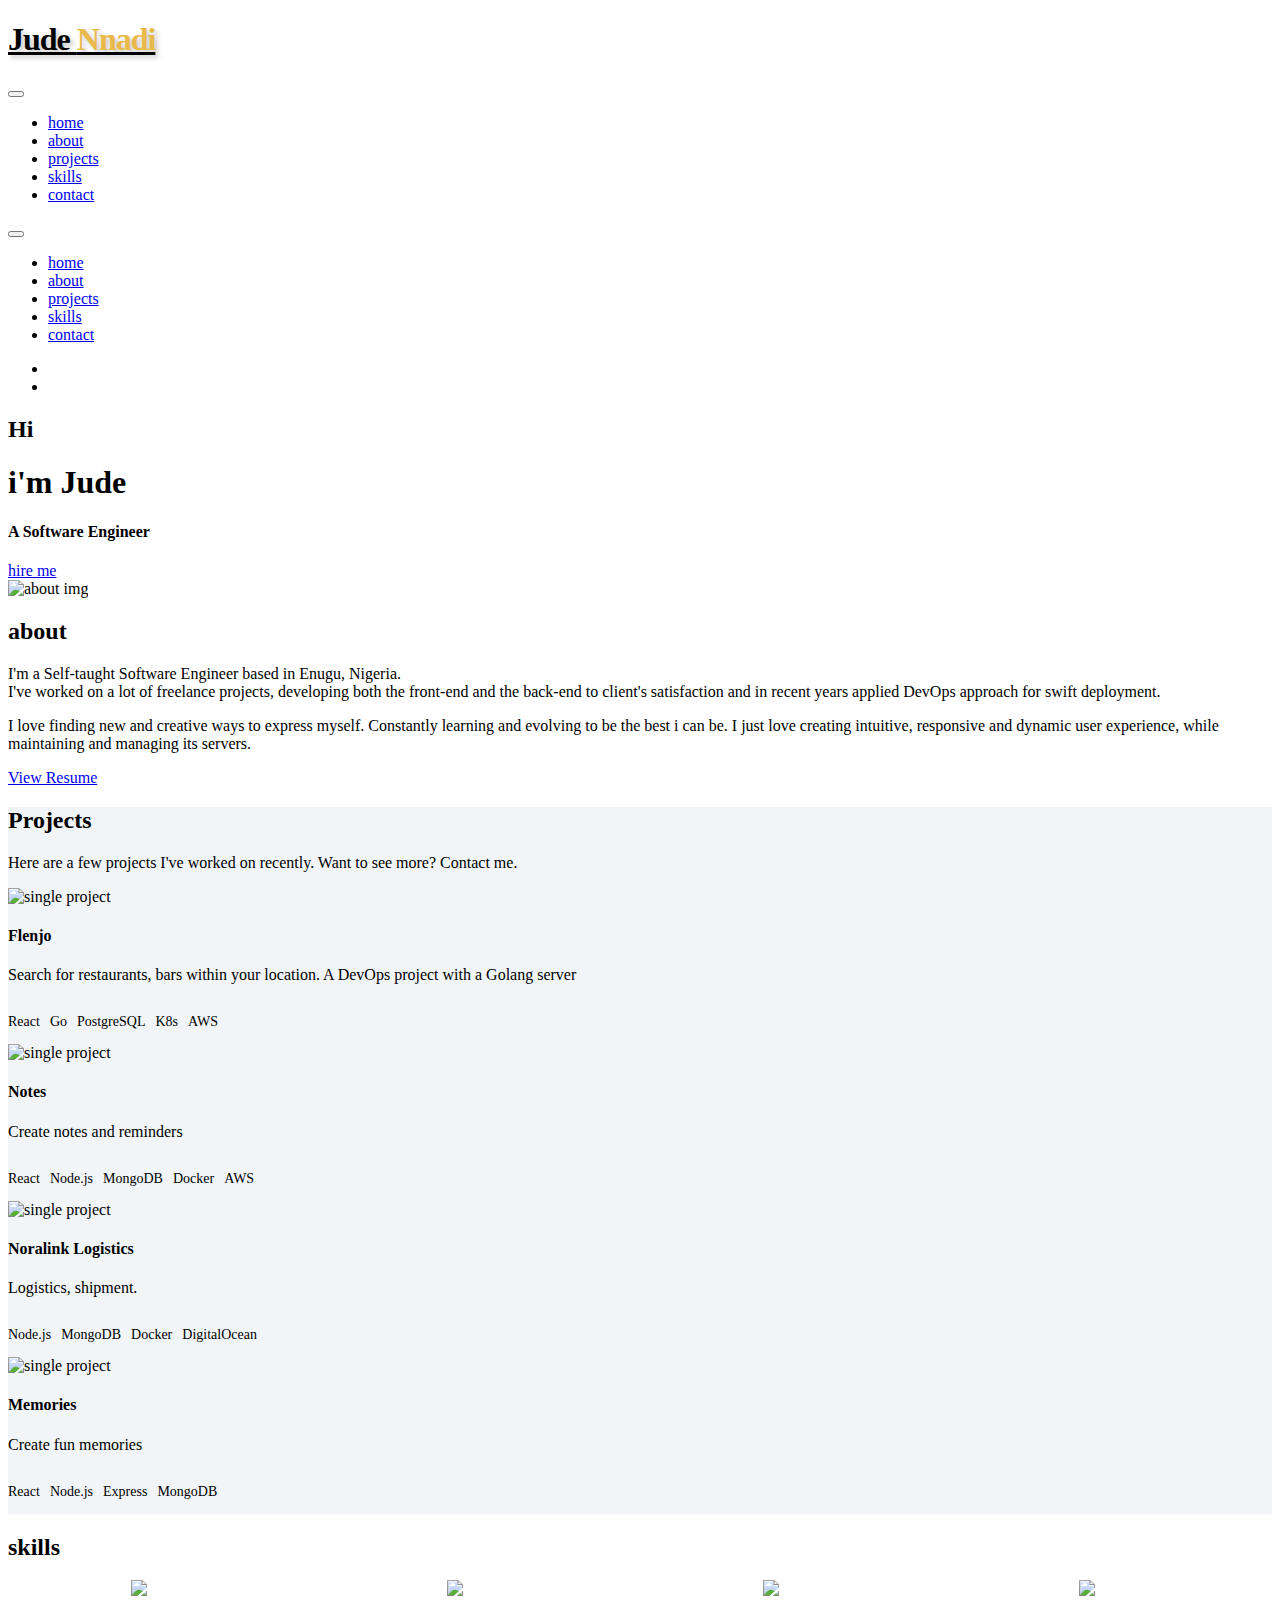
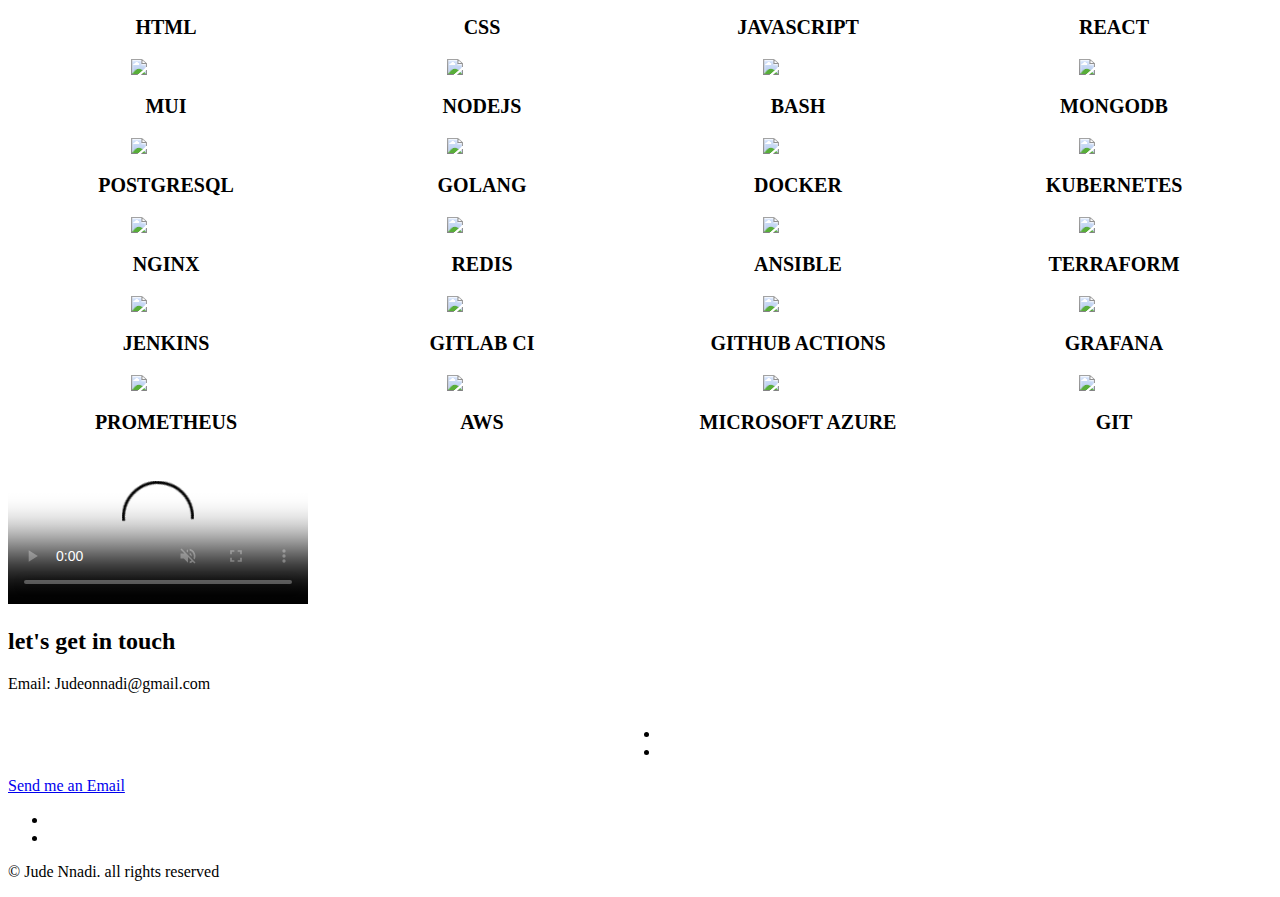
==== index.html @ 635a5643 "Update index.html" ====
<!DOCTYPE html>
<html lang="en">
  <head>
    <meta charset="UTF-8" />
    <meta name="viewport" content="width=device-width, initial-scale=1.0" />
    <title>Jude Nnadi | Home</title>
    <!-- font-awesome -->
    <link rel="shortcut icon" type="image/jpg" href="./images/title.png" />
    <link rel="stylesheet" href="./fontawesome-free-5.12.1-web/css/all.min.css" />

    <link rel="stylesheet" href="https://cdn.jsdelivr.net/gh/devicons/devicon@v2.15.1/devicon.min.css" />

    <!-- css -->
    <link rel="stylesheet" href="./css/styles.css" />
  </head>
  <body>
    <!-- navbar -->
    <nav class="nav" id="nav">
      <div class="nav-center">
        <!-- nav header -->
        <div class="nav-header" style="position: relative">
          <!-- <img src="./images/logo.svg" class="nav-logo" alt="nav logo" /> -->
          <h1
            style="font-size: 32px; letter-spacing: -1px; text-shadow: 3px 3px 4px rgba(150, 150, 150, 0.5)"
          >
            <a href="index.html" style="color: #000"
              >Jude <span style="color: hsl(42, 78%, 60%)">Nnadi</span></a
            >
          </h1>
          <button class="nav-btn" id="nav-btn">
            <i class="fas fa-bars"></i>
          </button>
        </div>
        <!-- nav-links -->
        <ul class="nav-links">
          <li>
            <a href="index.html">home</a>
          </li>
          <li>
            <a href="#about">about</a>
          </li>
          <li>
            <a href="#projects">projects</a>
          </li>
          <li>
            <a href="#skills">skills</a>
          </li>
          <li>
            <a href="#contact">contact</a>
          </li>
        </ul>
      </div>
    </nav>
    <!-- end of navbar -->
    <!-- sidebar -->
    <aside class="sidebar" id="sidebar">
      <div>
        <button class="close-btn" id="close-btn">
          <i class="fas fa-times"></i>
        </button>
        <!-- nav-links -->
        <ul class="sidebar-links">
          <li>
            <a href="index.html">home</a>
          </li>
          <li>
            <a href="#about">about</a>
          </li>
          <li>
            <a href="#projects">projects</a>
          </li>
          <li>
            <a href="#skills">skills</a>
          </li>
          <li>
            <a href="#contact">contact</a>
          </li>
        </ul>
        <!-- social icons -->
        <ul class="social-icons">
          <li>
            <a href="https://www.linkedin.com/in/jude-nnadi-837197203" target="_blank" class="social-icon">
              <i class="fab fa-linkedin"></i>
            </a>
          </li>

          <li>
            <a href="https://www.github.com/judennadi" target="_blank" class="social-icon">
              <i class="fab fa-github"></i>
            </a>
          </li>
        </ul>
      </div>
    </aside>
    <!-- end of sidebar -->
    <!-- header -->
    <header class="hero">
      <div class="section-center hero-center">
        <article class="hero-info">
          <h2>Hi</h2>
          <div class="underline"></div>
          <h1>i'm Jude</h1>
          <h4>A Software Engineer</h4>
          <a href="#contact" class="btn hero-btn">hire me</a>
          <!-- social icons -->
        </article>
        <!-- <article class="hero-img">
          <img src="./images/profile.jpg" class="hero-photo" alt="john doe" />
        </article> -->
      </div>
    </header>
    <!-- end of header -->
    <!-- about -->
    <section class="section about" id="about">
      <div class="section-center about-center">
        <!-- about img -->
        <article class="about-img">
          <img src="./images/profile.jpg" class="hero-photo" alt="about img" />
        </article>
        <!-- about info -->
        <article class="about-info">
          <!-- section title -->
          <div class="section-title about-title">
            <h2>about</h2>
            <div class="underline"></div>
          </div>
          <!--end of section title -->
          <p>
            I'm a Self-taught Software Engineer based in Enugu, Nigeria. <br />
            I've worked on a lot of freelance projects, developing both the front-end and the back-end to
            client's satisfaction and in recent years applied DevOps approach for swift deployment.
          </p>
          <p>
            I love finding new and creative ways to express myself. Constantly learning and evolving to be the
            best i can be. I just love creating intuitive, responsive and dynamic user experience, while
            maintaining and managing its servers.
          </p>
          <a href="images/Resume.pdf" target="_blank" class="btn">View Resume</a>
        </article>
      </div>
    </section>

    <!-- projects style="background: hsl(210, 36%, 96%)" -->
    <section class="section projects" id="projects" style="background: hsl(210, 36%, 96%)">
      <!-- section title -->
      <div class="section-title">
        <h2>Projects</h2>
        <div class="underline"></div>
        <p class="projects-text">
          Here are a few projects I've worked on recently. Want to see more? Contact me.
        </p>
      </div>
      <!--end of section title -->
      <div class="section-center projects-center">
        <!-- single project -->

        <article class="single-project">
          <div class="project-container">
            <img src="./images/project-1.png" alt="single project" />
            <a href="http://ec2-18-234-193-206.compute-1.amazonaws.com" target="_blank" class="project-icon">
              <i class="fas fa-external-link-alt"></i>
            </a>
          </div>
          <div class="project-details">
            <h4>Flenjo</h4>
            <p>Search for restaurants, bars within your location. A DevOps project with a Golang server</p>
            <div style="display: flex; gap: 10px; width: 100%; font-size: 14px">
              <p class="tab">React</p>
              <p class="tab">Go</p>
              <p class="tab">PostgreSQL</p>
              <p class="tab">K8s</p>
              <p class="tab">AWS</p>
            </div>
          </div>
        </article>

        <article class="single-project">
          <div class="project-container">
            <img src="./images/project-2.png" alt="single project" />
            <a
              href="http://ec2-3-235-11-163.compute-1.amazonaws.com:3001"
              target="_blank"
              class="project-icon"
            >
              <i class="fas fa-external-link-alt"></i>
            </a>
          </div>
          <div class="project-details">
            <h4>Notes</h4>
            <p>Create notes and reminders</p>
            <div style="display: flex; gap: 10px; width: 100%; font-size: 14px">
              <p class="tab">React</p>
              <p class="tab">Node.js</p>
              <p class="tab">MongoDB</p>
              <p class="tab">Docker</p>
              <p class="tab">AWS</p>
            </div>
          </div>
        </article>

        <article class="single-project">
          <div class="project-container">
            <img src="./images/project-3.png" alt="single project" />
            <a href="https://noralinklogistics.com" target="_blank" class="project-icon">
              <i class="fas fa-external-link-alt"></i>
            </a>
          </div>
          <div class="project-details">
            <h4>Noralink Logistics</h4>
            <p>Logistics, shipment.</p>
            <div style="display: flex; gap: 10px; width: 100%; font-size: 14px">
              <p class="tab">Node.js</p>
              <p class="tab">MongoDB</p>
              <p class="tab">Docker</p>
              <p class="tab">DigitalOcean</p>
            </div>
          </div>
        </article>

        <!-- <article class="single-project">
          <div class="project-container">
            <img src="./images/project-4.png" alt="single project" />
            <a href="https://sunstrustinvest.com" target="_blank" class="project-icon">
              <i class="fas fa-external-link-alt"></i>
            </a>
          </div>
          <div class="project-details">
            <h4>Sunstrustinvest</h4>
            <p>Crypto investment</p>
            <div style="display: flex; gap: 10px; width: 100%; font-size: 14px">
              <p class="tab">Node.js</p>
              <p class="tab">Express</p>
              <p class="tab">MongoDB</p>
            </div>
          </div>
        </article> -->

        <article class="single-project">
          <div class="project-container">
            <img src="./images/project-5.png" alt="single project" />
            <a href="https://hazardmemories.herokuapp.com" target="_blank" class="project-icon">
              <i class="fas fa-external-link-alt"></i>
            </a>
            <a href="https://hazardmemories.herokuapp.com" target="_blank" class="project-icon">
              <i class="fas fa-external-link-alt"></i>
            </a>
          </div>
          <div class="project-details">
            <h4>Memories</h4>
            <p>Create fun memories</p>
            <div style="display: flex; gap: 10px; width: 100%; font-size: 14px">
              <p class="tab">React</p>
              <p class="tab">Node.js</p>
              <p class="tab">Express</p>
              <p class="tab">MongoDB</p>
            </div>
          </div>
        </article>

        <!-- end of single project -->
      </div>
    </section>
    <!-- end of projects -->
    <!-- skills -->
    <section class="section skills" id="skills">
      <!-- section title -->
      <div class="section-title">
        <h2>skills</h2>
        <div class="underline"></div>
      </div>
      <!--end of section title -->
      <style>
        .section-center.skills-center img {
          width: 70px;
        }
        @media screen and (min-width: 768px) {
          .section-center.skills-center {
            display: grid;
            grid-template-columns: 1fr 1fr 1fr 1fr;
          }
        }
        @media screen and (max-width: 767px) {
          .section-center.skills-center {
            display: grid;
            grid-template-columns: 1fr 1fr;
          }
        }
      </style>
      <div class="section-center skills-center">
        <div style="display: flex; flex-direction: column; align-items: center">
          <img src="https://cdn.jsdelivr.net/gh/devicons/devicon/icons/html5/html5-original.svg" />
          <p style="font-size: 20px; font-weight: 600">HTML</p>
        </div>
        <div style="display: flex; flex-direction: column; align-items: center">
          <img src="https://cdn.jsdelivr.net/gh/devicons/devicon/icons/css3/css3-original.svg" />
          <p style="font-size: 20px; font-weight: 600">CSS</p>
        </div>
        <div style="display: flex; flex-direction: column; align-items: center">
          <img src="https://cdn.jsdelivr.net/gh/devicons/devicon/icons/javascript/javascript-original.svg" />
          <p style="font-size: 20px; font-weight: 600">JAVASCRIPT</p>
        </div>
        <div style="display: flex; flex-direction: column; align-items: center">
          <img src="https://cdn.jsdelivr.net/gh/devicons/devicon/icons/react/react-original.svg" />
          <p style="font-size: 20px; font-weight: 600">REACT</p>
        </div>
        <div style="display: flex; flex-direction: column; align-items: center">
          <img src="https://cdn.jsdelivr.net/gh/devicons/devicon/icons/materialui/materialui-original.svg" />

          <p style="font-size: 20px; font-weight: 600">MUI</p>
        </div>
        <div style="display: flex; flex-direction: column; align-items: center">
          <img src="https://cdn.jsdelivr.net/gh/devicons/devicon/icons/nodejs/nodejs-original.svg" />
          <p style="font-size: 20px; font-weight: 600">NODEJS</p>
        </div>
        <div style="display: flex; flex-direction: column; align-items: center">
          <img src="https://cdn.jsdelivr.net/gh/devicons/devicon/icons/bash/bash-original.svg" />
          <p style="font-size: 20px; font-weight: 600">BASH</p>
        </div>
        <div style="display: flex; flex-direction: column; align-items: center">
          <img src="https://cdn.jsdelivr.net/gh/devicons/devicon/icons/mongodb/mongodb-original.svg" />

          <p style="font-size: 20px; font-weight: 600">MONGODB</p>
        </div>
        <div style="display: flex; flex-direction: column; align-items: center">
          <img src="https://cdn.jsdelivr.net/gh/devicons/devicon/icons/postgresql/postgresql-original.svg" />
          <p style="font-size: 20px; font-weight: 600">POSTGRESQL</p>
        </div>
        <div style="display: flex; flex-direction: column; align-items: center">
          <img src="https://cdn.jsdelivr.net/gh/devicons/devicon/icons/go/go-original-wordmark.svg" />
          <p style="font-size: 20px; font-weight: 600">GOLANG</p>
        </div>
        <div style="display: flex; flex-direction: column; align-items: center">
          <img src="https://cdn.jsdelivr.net/gh/devicons/devicon/icons/docker/docker-original.svg" />
          <p style="font-size: 20px; font-weight: 600">DOCKER</p>
        </div>
        <div style="display: flex; flex-direction: column; align-items: center">
          <img src="https://cdn.jsdelivr.net/gh/devicons/devicon/icons/kubernetes/kubernetes-plain.svg" />
          <p style="font-size: 20px; font-weight: 600">KUBERNETES</p>
        </div>
        <div style="display: flex; flex-direction: column; align-items: center">
          <img src="https://cdn.jsdelivr.net/gh/devicons/devicon/icons/nginx/nginx-original.svg" />

          <p style="font-size: 20px; font-weight: 600">NGINX</p>
        </div>
        <div style="display: flex; flex-direction: column; align-items: center">
          <img src="https://cdn.jsdelivr.net/gh/devicons/devicon/icons/redis/redis-original.svg" />

          <p style="font-size: 20px; font-weight: 600">REDIS</p>
        </div>
        <div style="display: flex; flex-direction: column; align-items: center">
          <img src="https://cdn.jsdelivr.net/gh/devicons/devicon/icons/ansible/ansible-original.svg" />

          <p style="font-size: 20px; font-weight: 600">ANSIBLE</p>
        </div>
        <div style="display: flex; flex-direction: column; align-items: center">
          <img src="https://cdn.jsdelivr.net/gh/devicons/devicon/icons/terraform/terraform-original.svg" />

          <p style="font-size: 20px; font-weight: 600">TERRAFORM</p>
        </div>
        <div style="display: flex; flex-direction: column; align-items: center">
          <img src="https://cdn.jsdelivr.net/gh/devicons/devicon/icons/jenkins/jenkins-original.svg" />

          <p style="font-size: 20px; font-weight: 600">JENKINS</p>
        </div>
        <div style="display: flex; flex-direction: column; align-items: center">
          <img src="https://cdn.jsdelivr.net/gh/devicons/devicon/icons/gitlab/gitlab-original.svg" />

          <p style="font-size: 20px; font-weight: 600">GITLAB CI</p>
        </div>
        <div style="display: flex; flex-direction: column; align-items: center">
          <img src="https://cdn.jsdelivr.net/gh/devicons/devicon/icons/github/github-original.svg" />

          <p style="font-size: 20px; font-weight: 600">GITHUB ACTIONS</p>
        </div>
        <div style="display: flex; flex-direction: column; align-items: center">
          <img src="https://cdn.jsdelivr.net/gh/devicons/devicon/icons/grafana/grafana-original.svg" />

          <p style="font-size: 20px; font-weight: 600">GRAFANA</p>
        </div>
        <div style="display: flex; flex-direction: column; align-items: center">
          <img src="https://cdn.jsdelivr.net/gh/devicons/devicon/icons/prometheus/prometheus-original.svg" />

          <p style="font-size: 20px; font-weight: 600">PROMETHEUS</p>
        </div>
        <div style="display: flex; flex-direction: column; align-items: center">
          <img
            src="https://cdn.jsdelivr.net/gh/devicons/devicon/icons/amazonwebservices/amazonwebservices-original.svg"
          />
          <p style="font-size: 20px; font-weight: 600">AWS</p>
        </div>
        <div style="display: flex; flex-direction: column; align-items: center">
          <img src="https://cdn.jsdelivr.net/gh/devicons/devicon/icons/azure/azure-original.svg" />

          <p style="font-size: 20px; font-weight: 600">MICROSOFT AZURE</p>
        </div>
        <div style="display: flex; flex-direction: column; align-items: center">
          <img src="https://cdn.jsdelivr.net/gh/devicons/devicon/icons/git/git-original.svg" />
          <p style="font-size: 20px; font-weight: 600">GIT</p>
        </div>
      </div>
    </section>
    <!-- end of skills -->

    <section class="connect" id="contact">
      <video controls autoplay muted loop class="video-container" poster="./images/project-1.jpeg">
        <source src="./videos/connect.mp4" type="video/mp4" />
        Sorry, your browser does not support embedded videos
      </video>
      <div class="video-banner">
        <!-- section title -->
        <div class="section-title">
          <h2>let's get in touch</h2>
          <div class="underline"></div>
        </div>
        <div>
          <p>Email: Judeonnadi@gmail.com</p>
        </div>
        <!--end of section title -->
        <div style="display: grid; place-content: center">
          <ul class="social-icons hero-icons">
            <li>
              <a href="https://www.linkedin.com/in/jude-nnadi-837197203" target="_blank" class="social-icon">
                <i class="fab fa-linkedin"></i>
              </a>
            </li>

            <li>
              <a href="https://www.github.com/judennadi" target="_blank" class="social-icon">
                <i class="fab fa-github"></i>
              </a>
            </li>
          </ul>
        </div>
        <a
          href="https://mail.google.com/mail/?view=cm&fs=1&to=judeonnadi@gmail.com"
          target="_blank"
          class="btn"
          >Send me an Email</a
        >
      </div>
    </section>

    <!-- footer -->
    <footer class="footer">
      <!-- social icons -->
      <ul class="social-icons">
        <li>
          <a href="https://www.linkedin.com/in/jude-nnadi-837197203" target="_blank" class="social-icon">
            <i class="fab fa-linkedin"></i>
          </a>
        </li>
        <li>
          <a href="https://www.github.com/judennadi" target="_blank" class="social-icon">
            <i class="fab fa-github"></i>
          </a>
        </li>
      </ul>

      <p>&copy; <span id="date"></span> Jude Nnadi. all rights reserved</p>
    </footer>
    <script src="https://unpkg.com/scrollreveal"></script>
    <script src="./js/app.js"></script>
  </body>
</html>
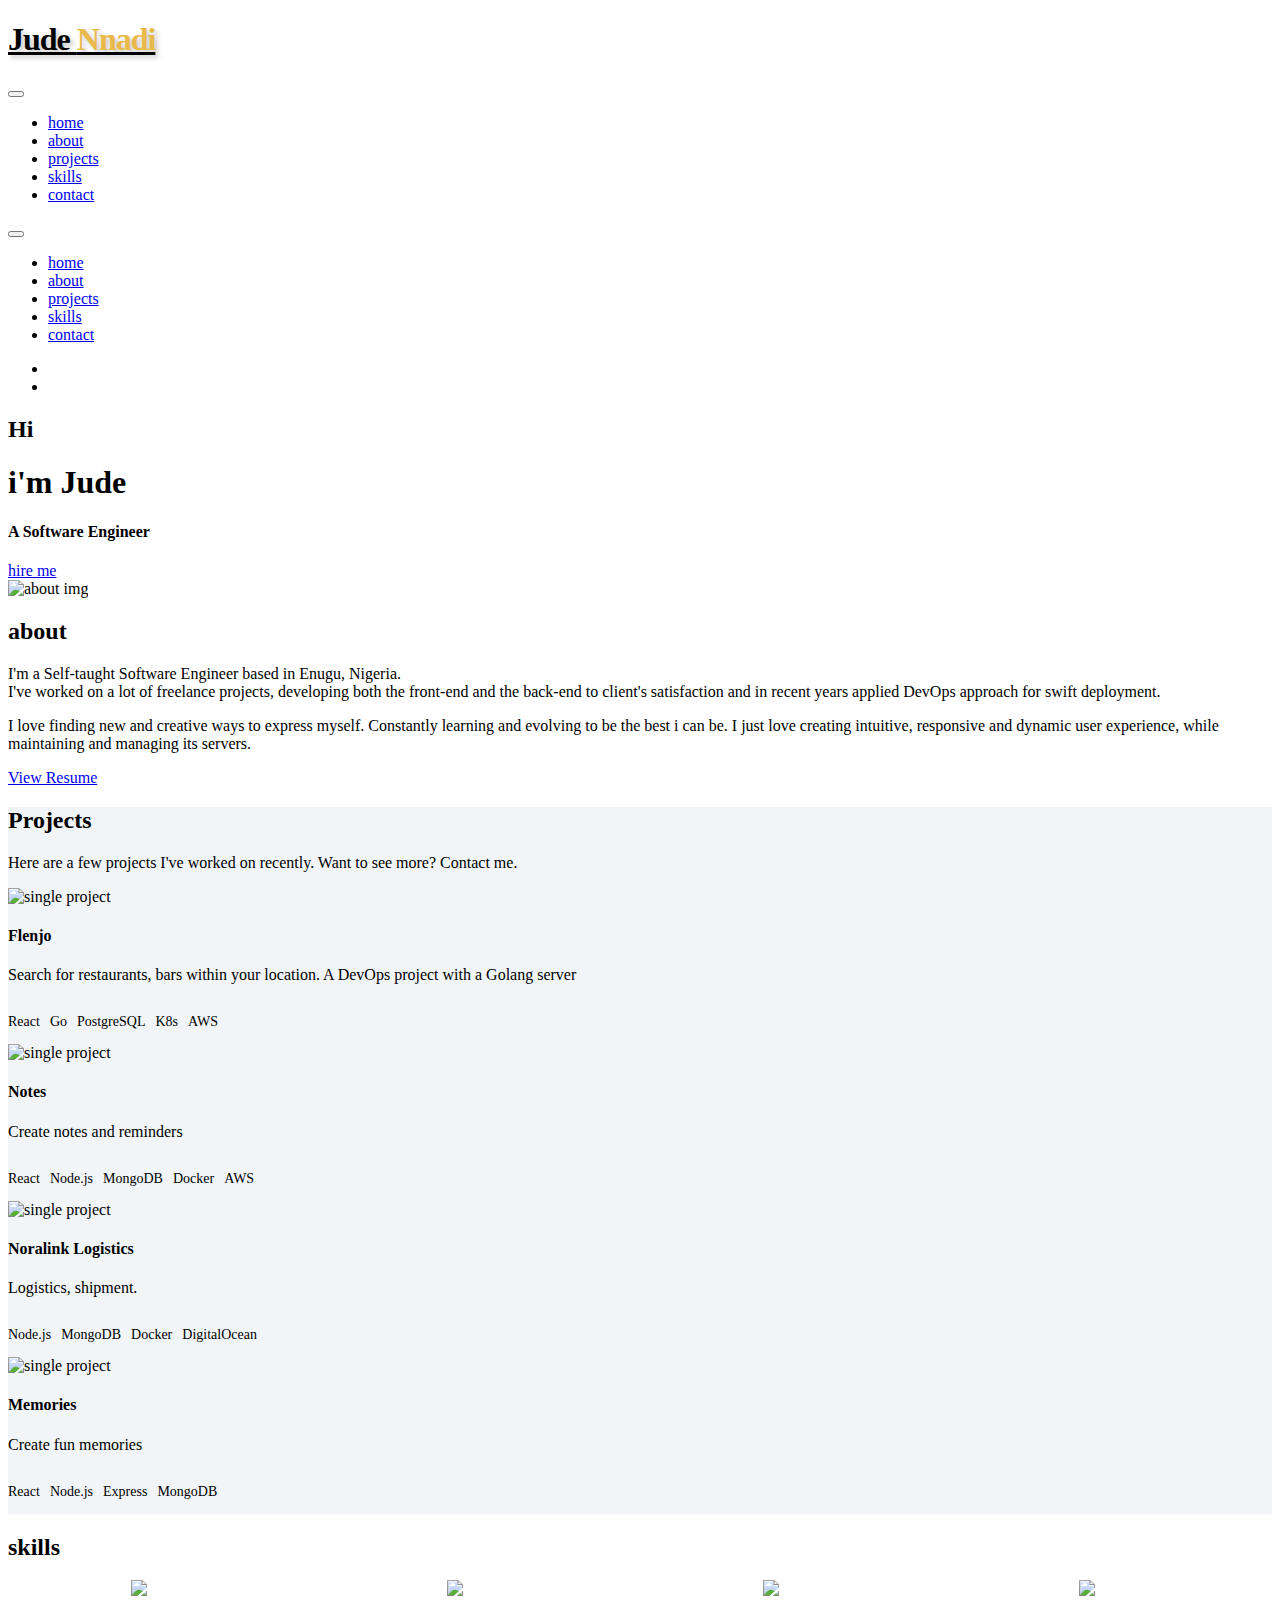
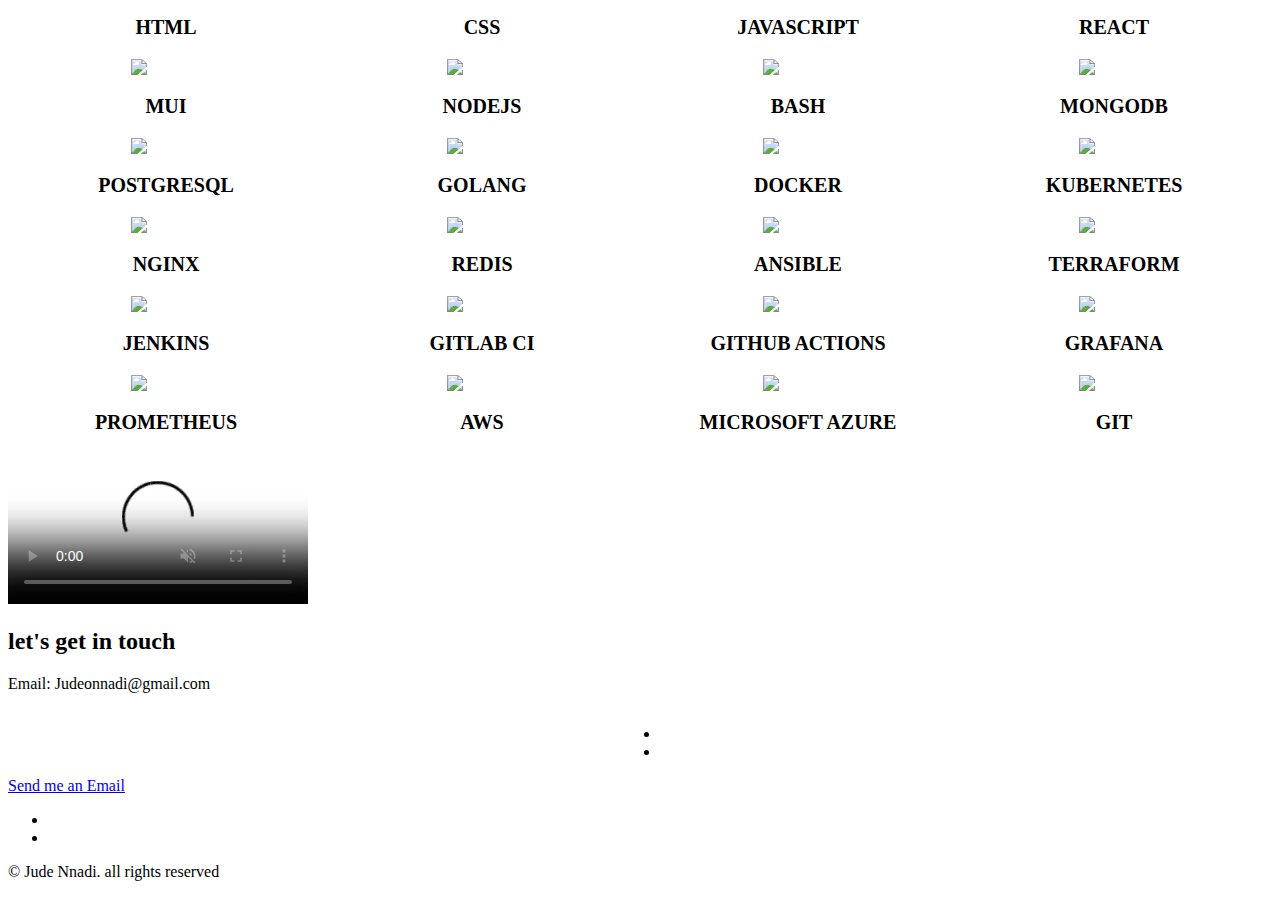
==== commit 17481eca: "Update index.html" ====
--- a/index.html
+++ b/index.html
@@ -157,7 +157,7 @@
         <article class="single-project">
           <div class="project-container">
             <img src="./images/project-1.png" alt="single project" />
-            <a href="http://ec2-18-234-193-206.compute-1.amazonaws.com" target="_blank" class="project-icon">
+            <a href="https://flenjo.onrender.com/" target="_blank" class="project-icon">
               <i class="fas fa-external-link-alt"></i>
             </a>
           </div>
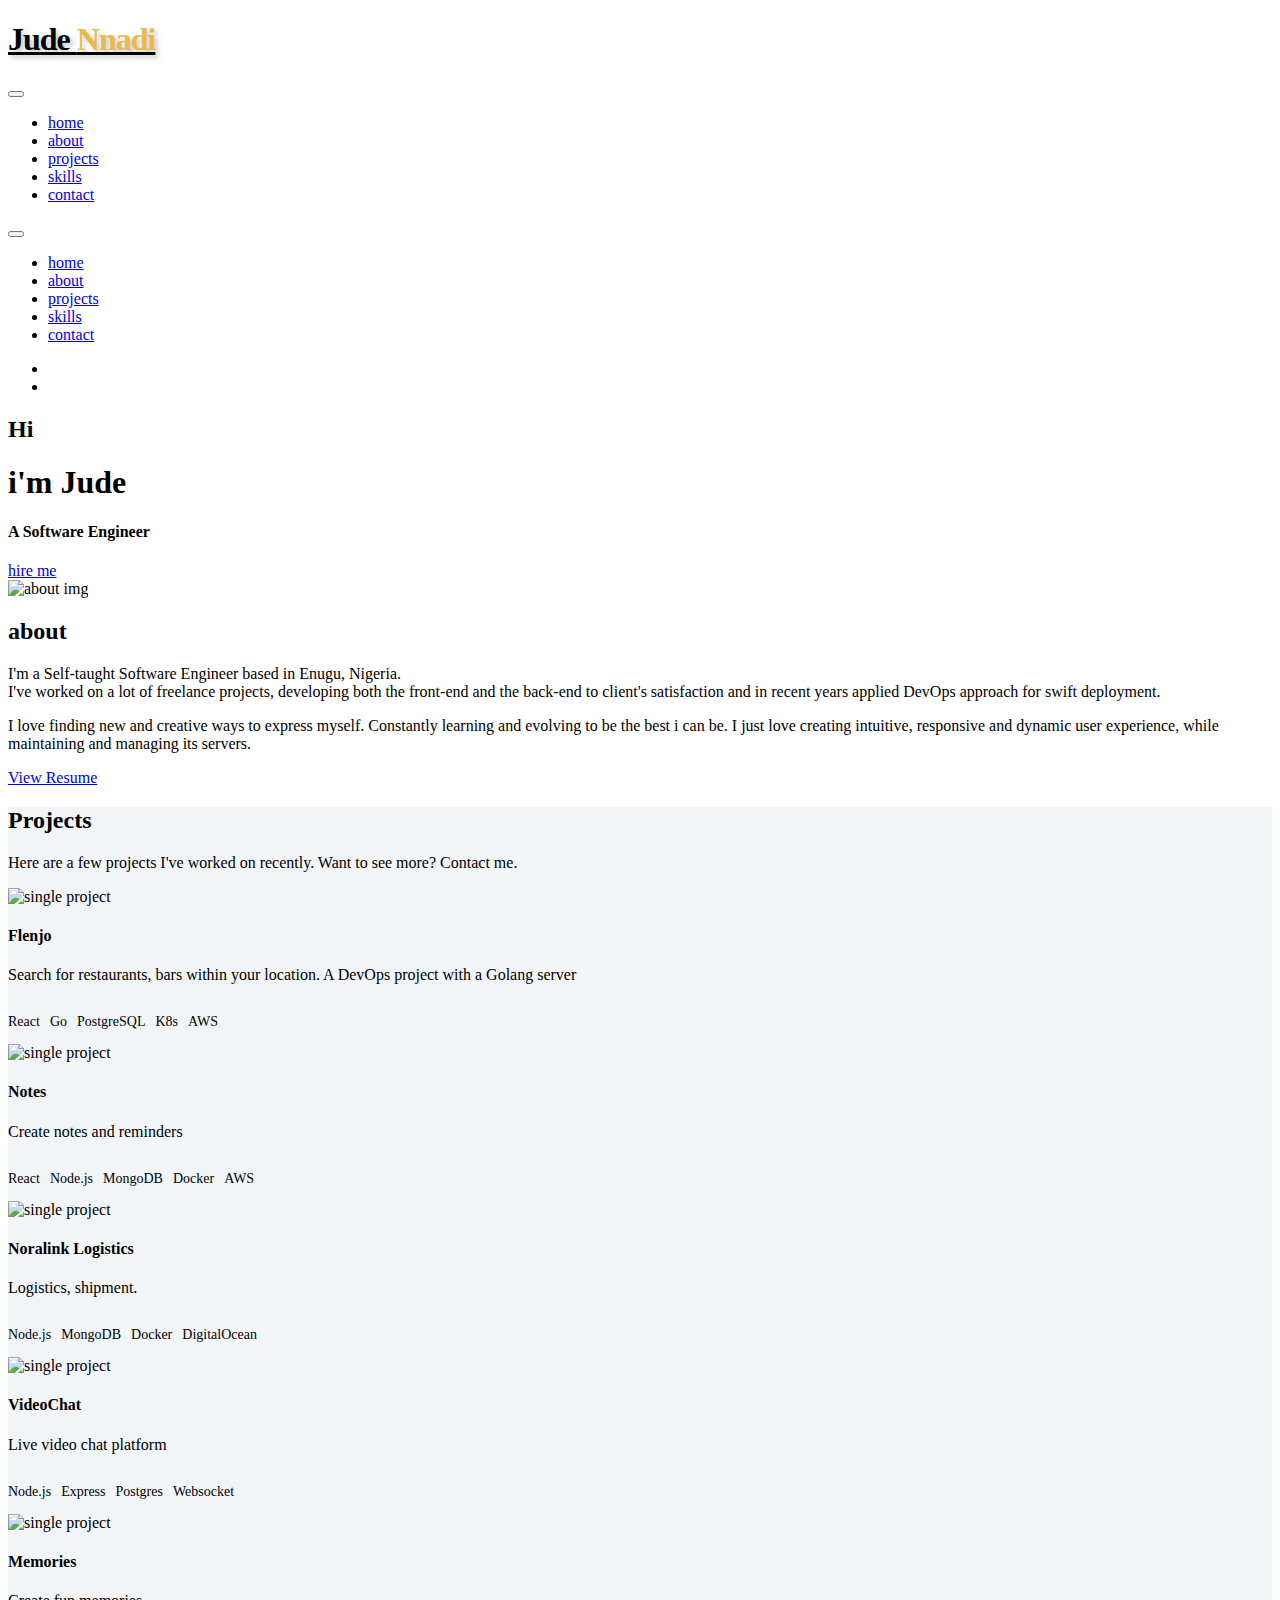
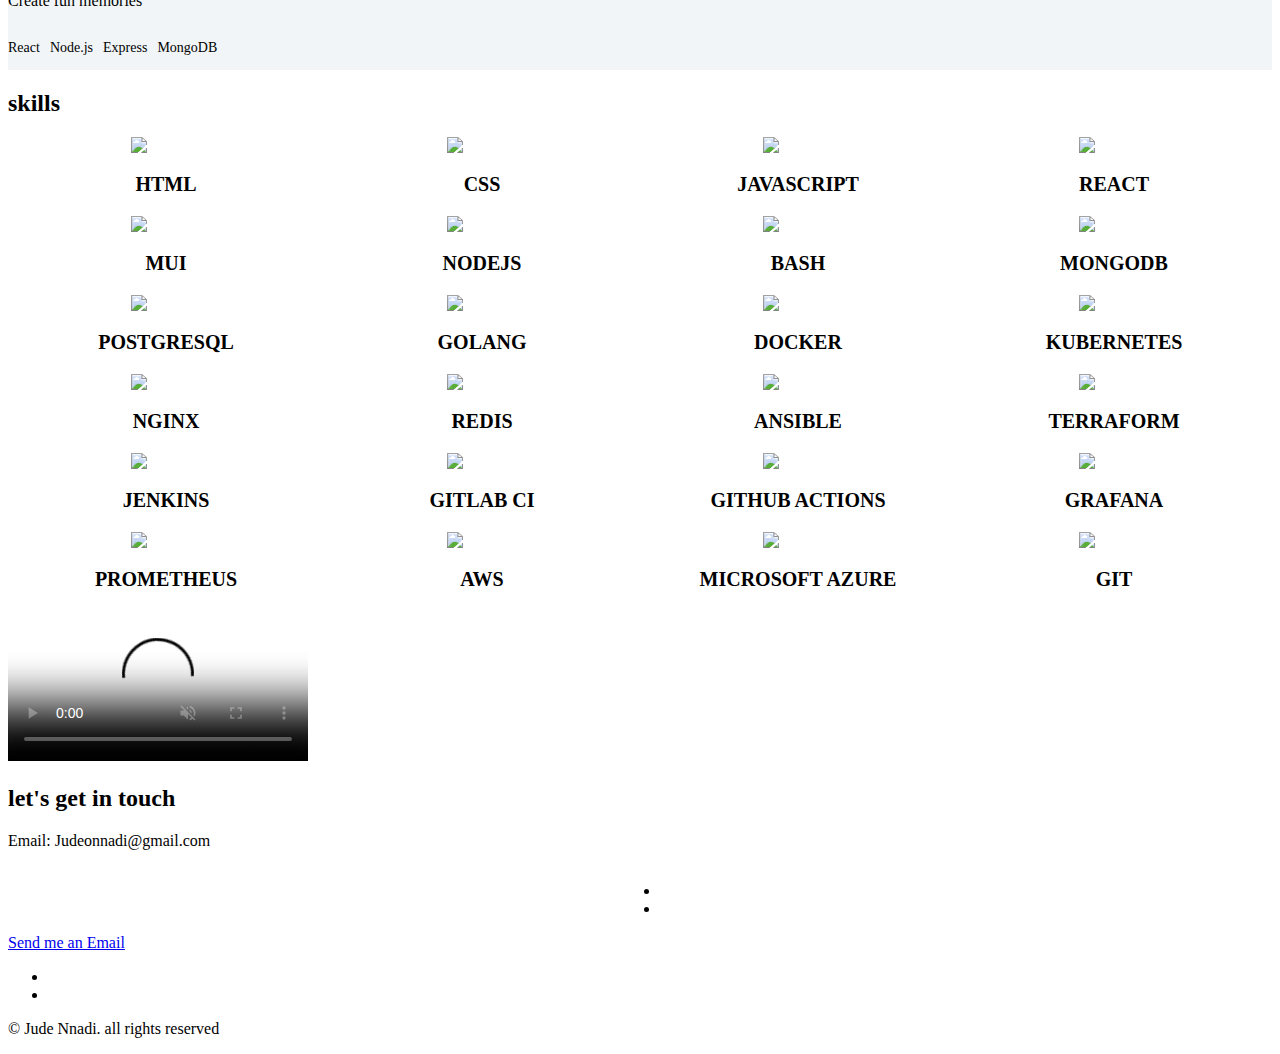
==== commit dd005346: "updated" ====
--- a/index.html
+++ b/index.html
@@ -157,8 +157,16 @@
         <article class="single-project">
           <div class="project-container">
             <img src="./images/project-1.png" alt="single project" />
-            <a href="https://flenjo.onrender.com/" target="_blank" class="project-icon">
+            <a href="https://flenjo.onrender.com/" target="_blank" class="project-icon" style="left: 40%">
               <i class="fas fa-external-link-alt"></i>
+            </a>
+            <a
+              href="https://github.com/judennadi/flenjo-go"
+              target="_blank"
+              class="project-icon"
+              style="left: 60%"
+            >
+              <i class="fab fa-github"></i>
             </a>
           </div>
           <div class="project-details">
@@ -178,11 +186,20 @@
           <div class="project-container">
             <img src="./images/project-2.png" alt="single project" />
             <a
-              href="http://ec2-3-235-11-163.compute-1.amazonaws.com:3001"
+              href="https://notes-u5vn.onrender.com"
               target="_blank"
               class="project-icon"
+              style="left: 40%"
             >
               <i class="fas fa-external-link-alt"></i>
+            </a>
+            <a
+              href="https://github.com/judennadi/Notes"
+              target="_blank"
+              class="project-icon"
+              style="left: 60%"
+            >
+              <i class="fab fa-github"></i>
             </a>
           </div>
           <div class="project-details">
@@ -217,32 +234,46 @@
           </div>
         </article>
 
-        <!-- <article class="single-project">
+        <article class="single-project">
           <div class="project-container">
             <img src="./images/project-4.png" alt="single project" />
-            <a href="https://sunstrustinvest.com" target="_blank" class="project-icon">
+            <a href="https://videochat-a8ak.onrender.com/" target="_blank" class="project-icon" style="left: 40%">
               <i class="fas fa-external-link-alt"></i>
             </a>
+            <a
+              href="https://github.com/judennadi/videochat"
+              target="_blank"
+              class="project-icon"
+              style="left: 60%"
+            >
+              <i class="fab fa-github"></i>
+            </a>
           </div>
           <div class="project-details">
-            <h4>Sunstrustinvest</h4>
-            <p>Crypto investment</p>
+            <h4>VideoChat</h4>
+            <p>Live video chat platform</p>
             <div style="display: flex; gap: 10px; width: 100%; font-size: 14px">
               <p class="tab">Node.js</p>
               <p class="tab">Express</p>
-              <p class="tab">MongoDB</p>
+              <p class="tab">Postgres</p>
+              <p class="tab">Websocket</p>
             </div>
           </div>
-        </article> -->
+        </article>
 
         <article class="single-project">
           <div class="project-container">
             <img src="./images/project-5.png" alt="single project" />
-            <a href="https://hazardmemories.herokuapp.com" target="_blank" class="project-icon">
+            <a href="https://hazardmemories.herokuapp.com" target="_blank" class="project-icon" style="left: 40%">
               <i class="fas fa-external-link-alt"></i>
             </a>
-            <a href="https://hazardmemories.herokuapp.com" target="_blank" class="project-icon">
-              <i class="fas fa-external-link-alt"></i>
+            <a
+              href="https://github.com/judennadi/Memories"
+              target="_blank"
+              class="project-icon"
+              style="left: 60%"
+            >
+              <i class="fab fa-github"></i>
             </a>
           </div>
           <div class="project-details">
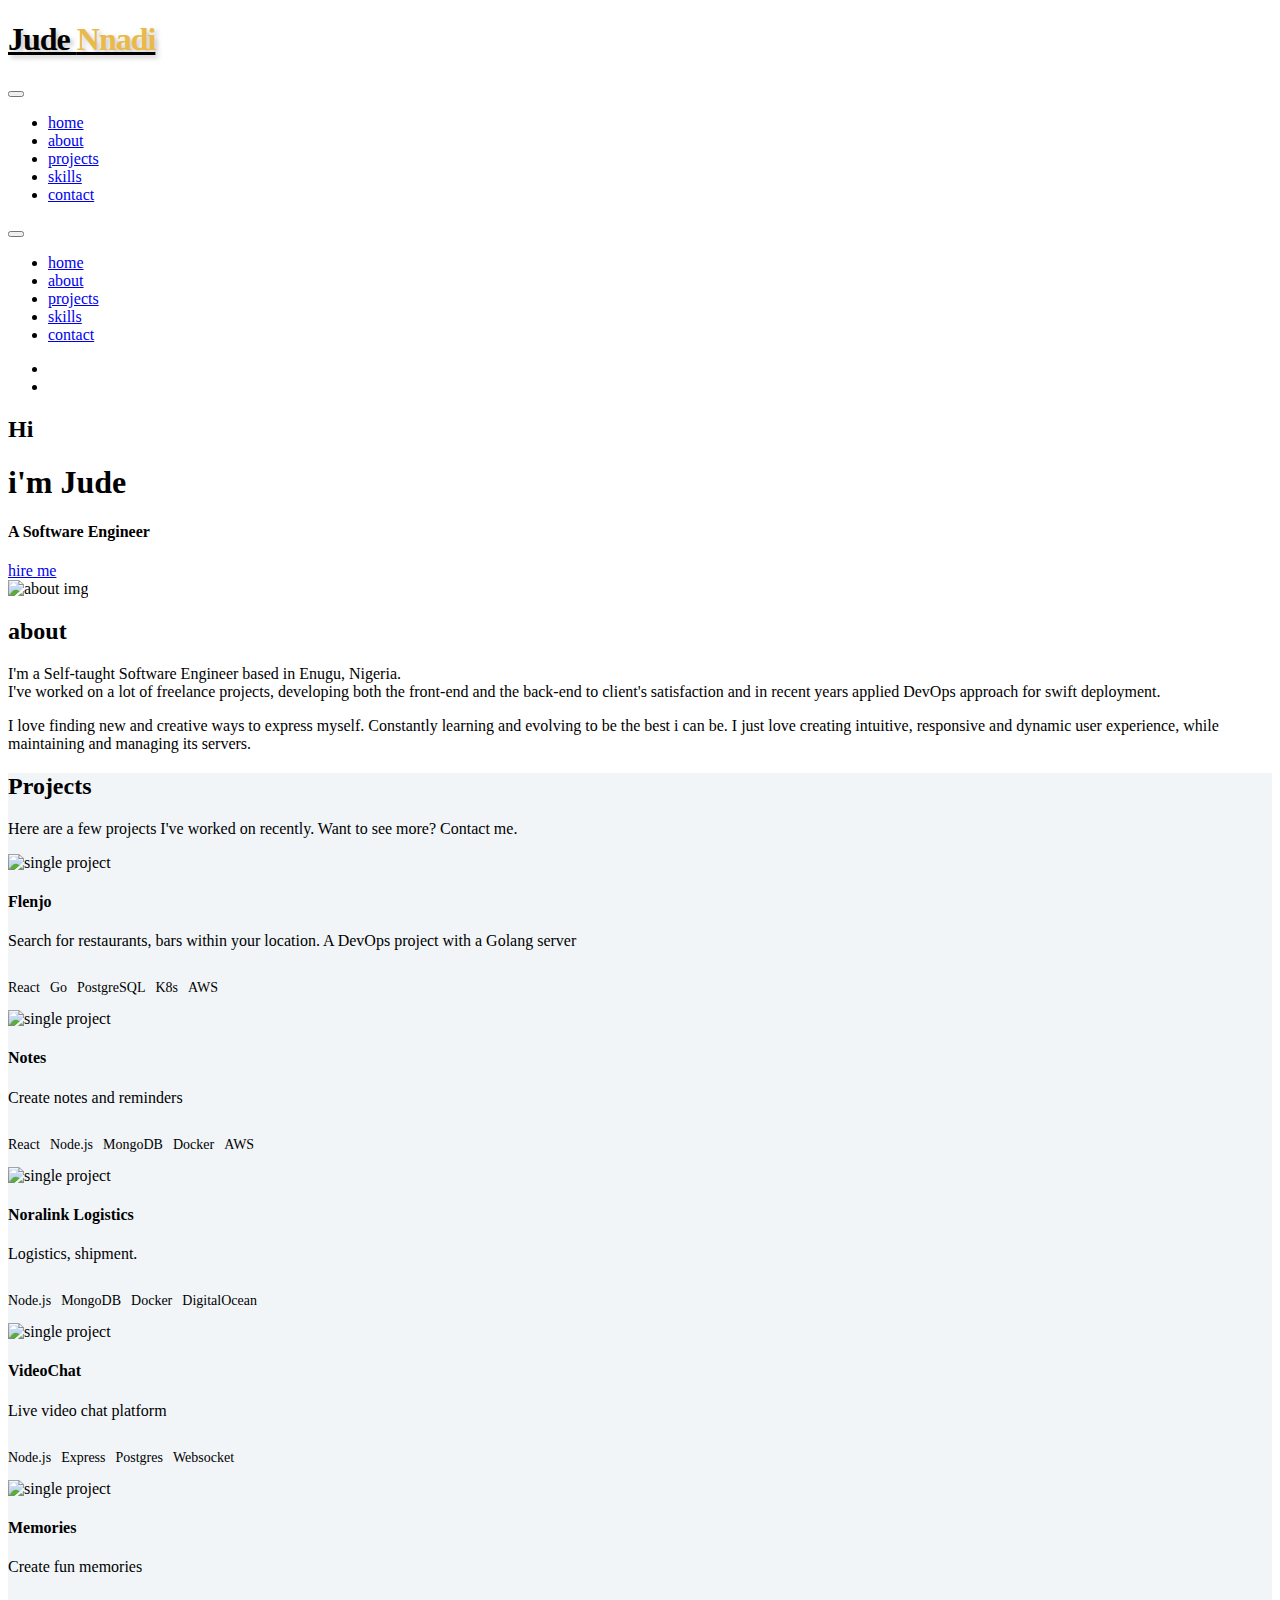
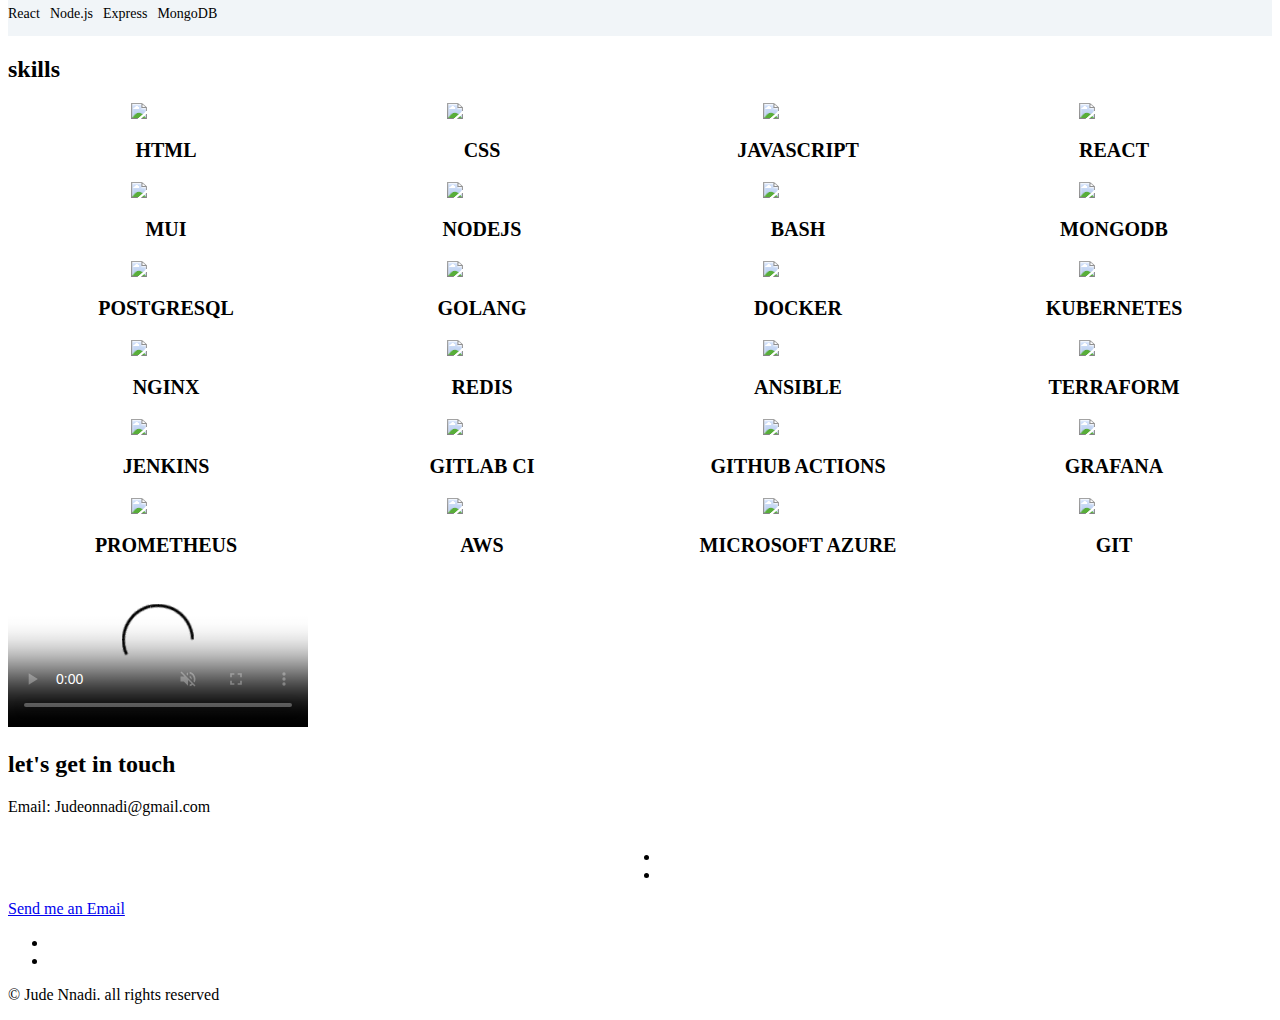
==== commit 4cb108ee: "updated" ====
--- a/index.html
+++ b/index.html
@@ -124,7 +124,7 @@
             <h2>about</h2>
             <div class="underline"></div>
           </div>
-          <!--end of section title -->
+          <!--end of section title! -->
           <p>
             I'm a Self-taught Software Engineer based in Enugu, Nigeria. <br />
             I've worked on a lot of freelance projects, developing both the front-end and the back-end to
@@ -135,7 +135,7 @@
             best i can be. I just love creating intuitive, responsive and dynamic user experience, while
             maintaining and managing its servers.
           </p>
-          <a href="images/Resume.pdf" target="_blank" class="btn">View Resume</a>
+          <!-- <a href="images/Resume.pdf" target="_blank" class="btn">View Resume</a> -->
         </article>
       </div>
     </section>
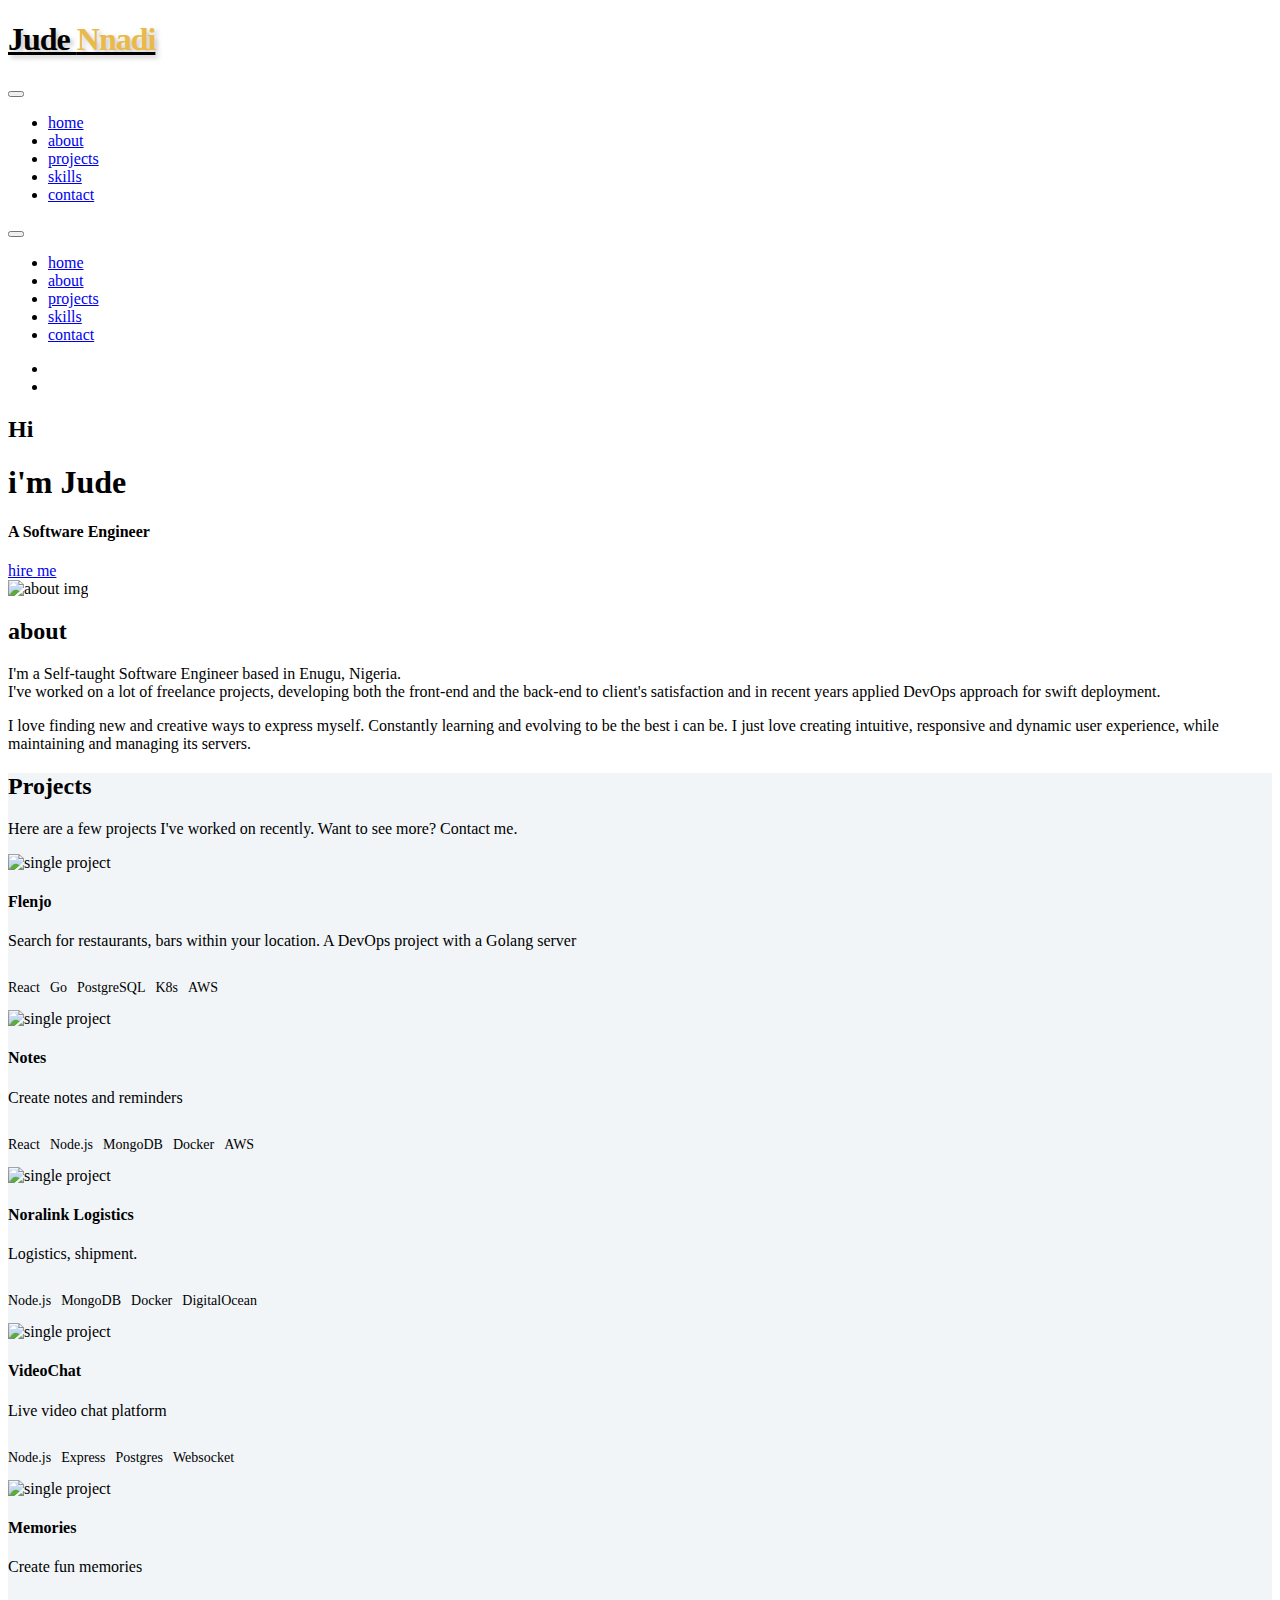
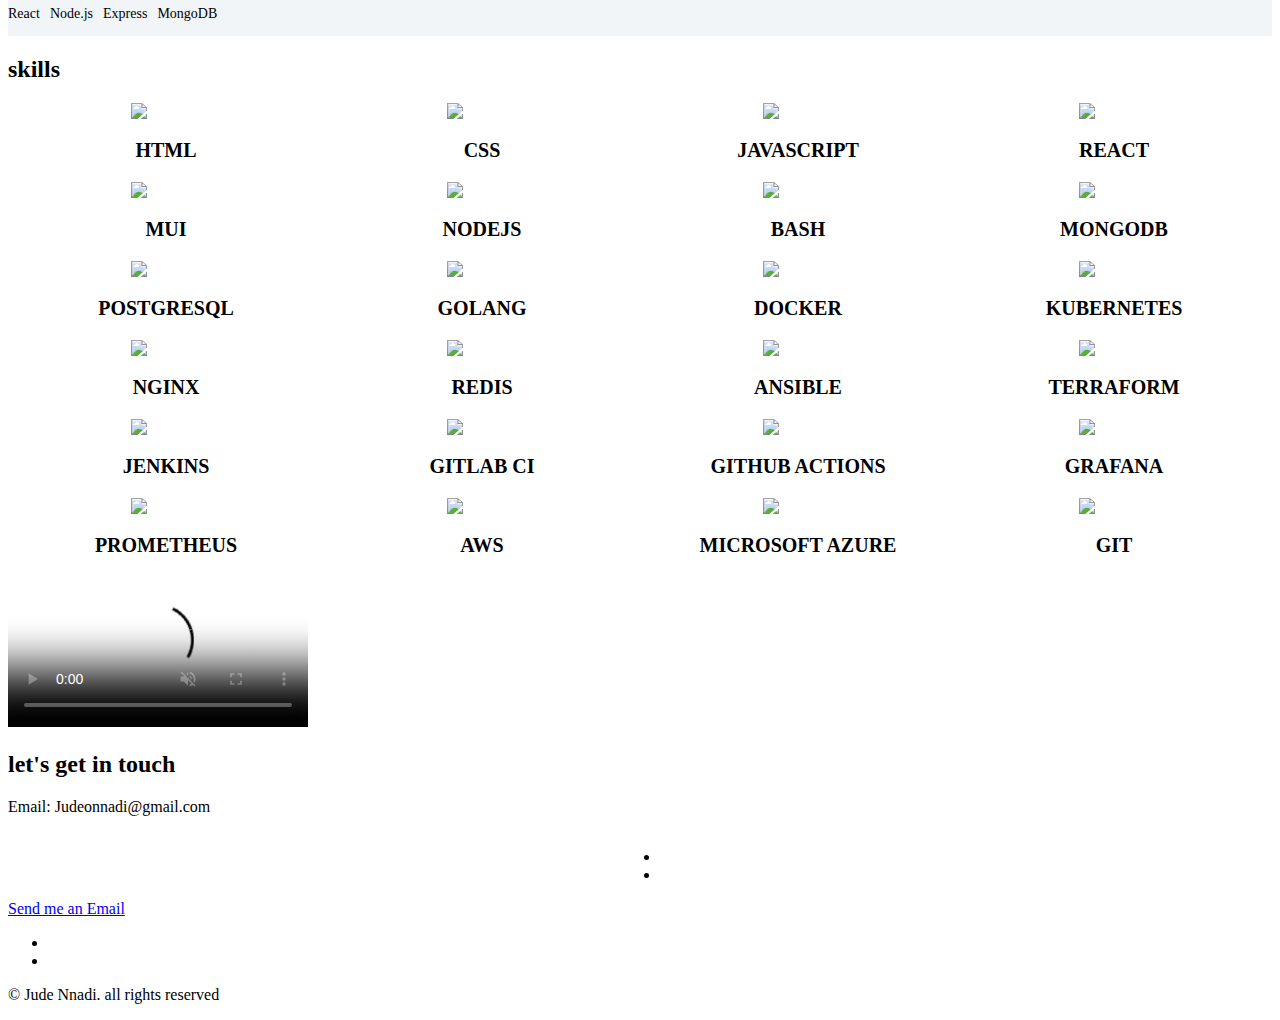
==== commit 3ea9b758: "updated" ====
--- a/index.html
+++ b/index.html
@@ -124,7 +124,7 @@
             <h2>about</h2>
             <div class="underline"></div>
           </div>
-          <!--end of section title! -->
+          <!--end of section title -->
           <p>
             I'm a Self-taught Software Engineer based in Enugu, Nigeria. <br />
             I've worked on a lot of freelance projects, developing both the front-end and the back-end to
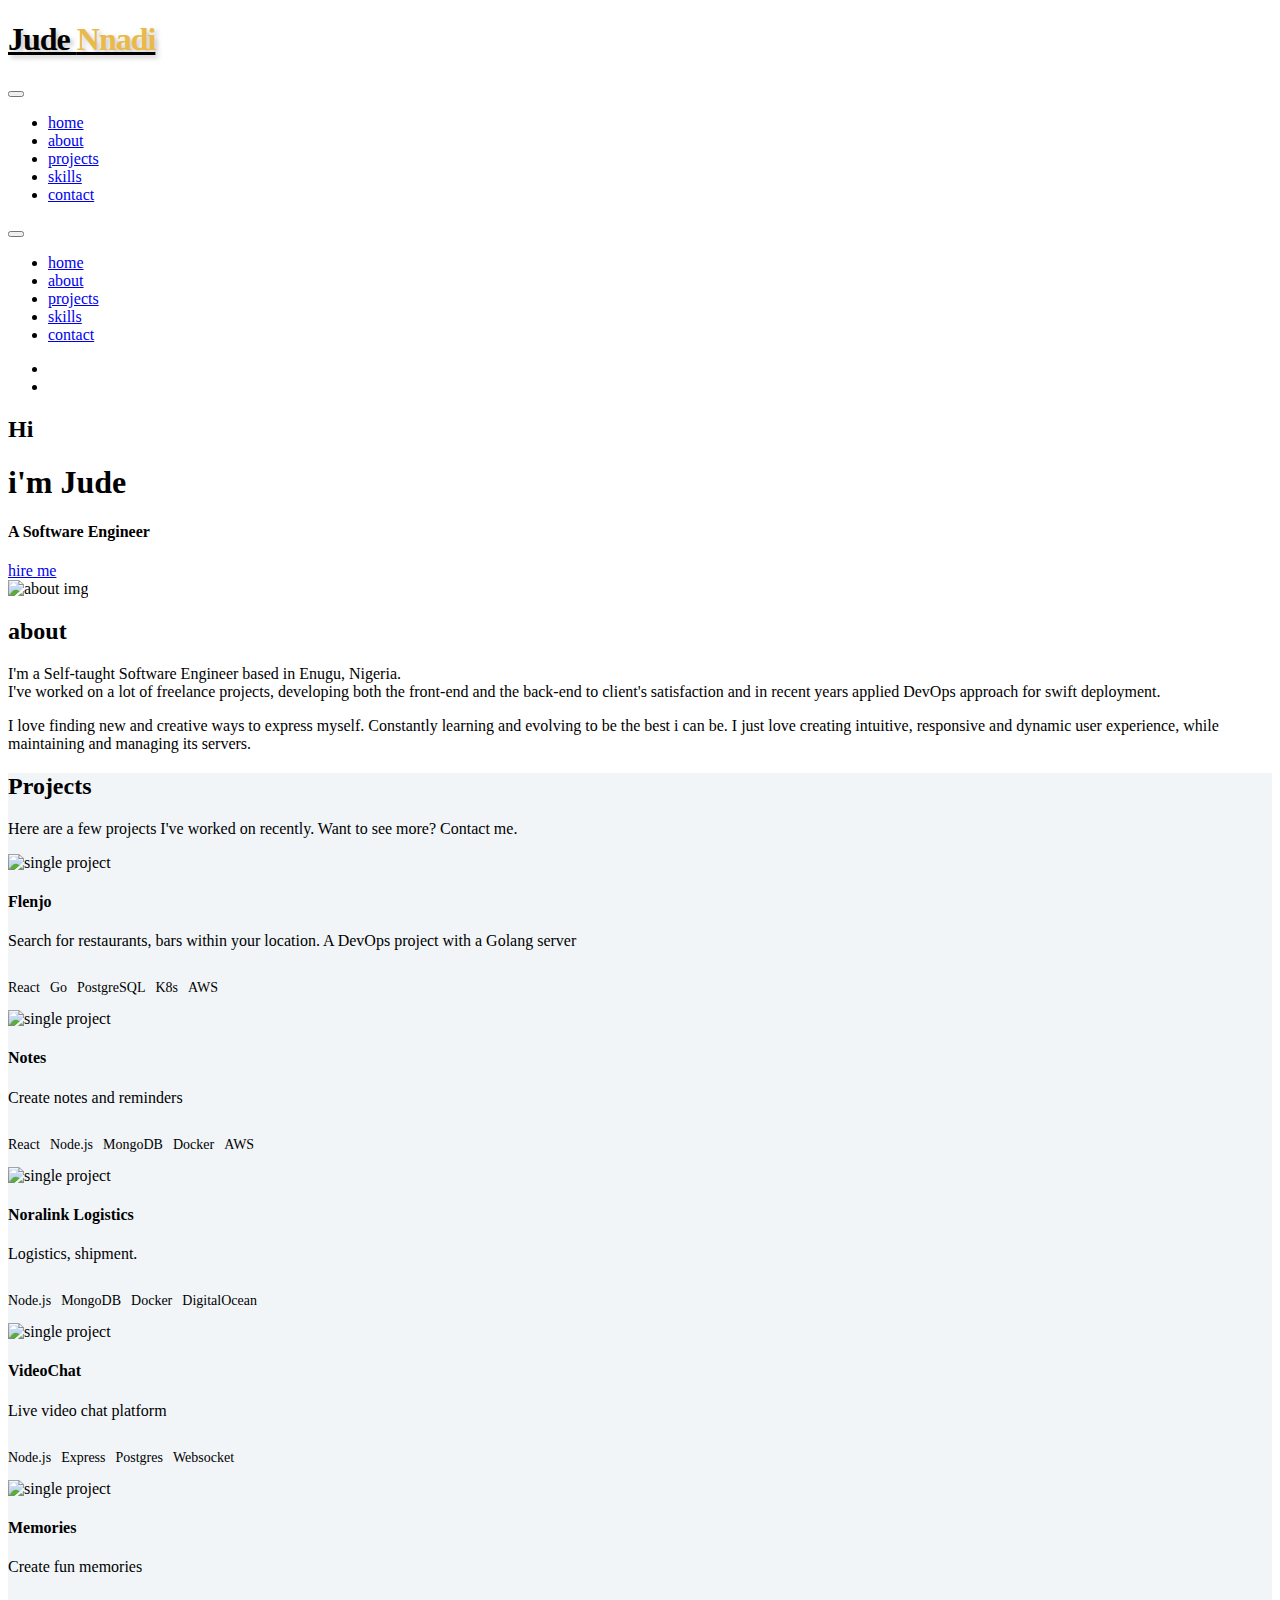
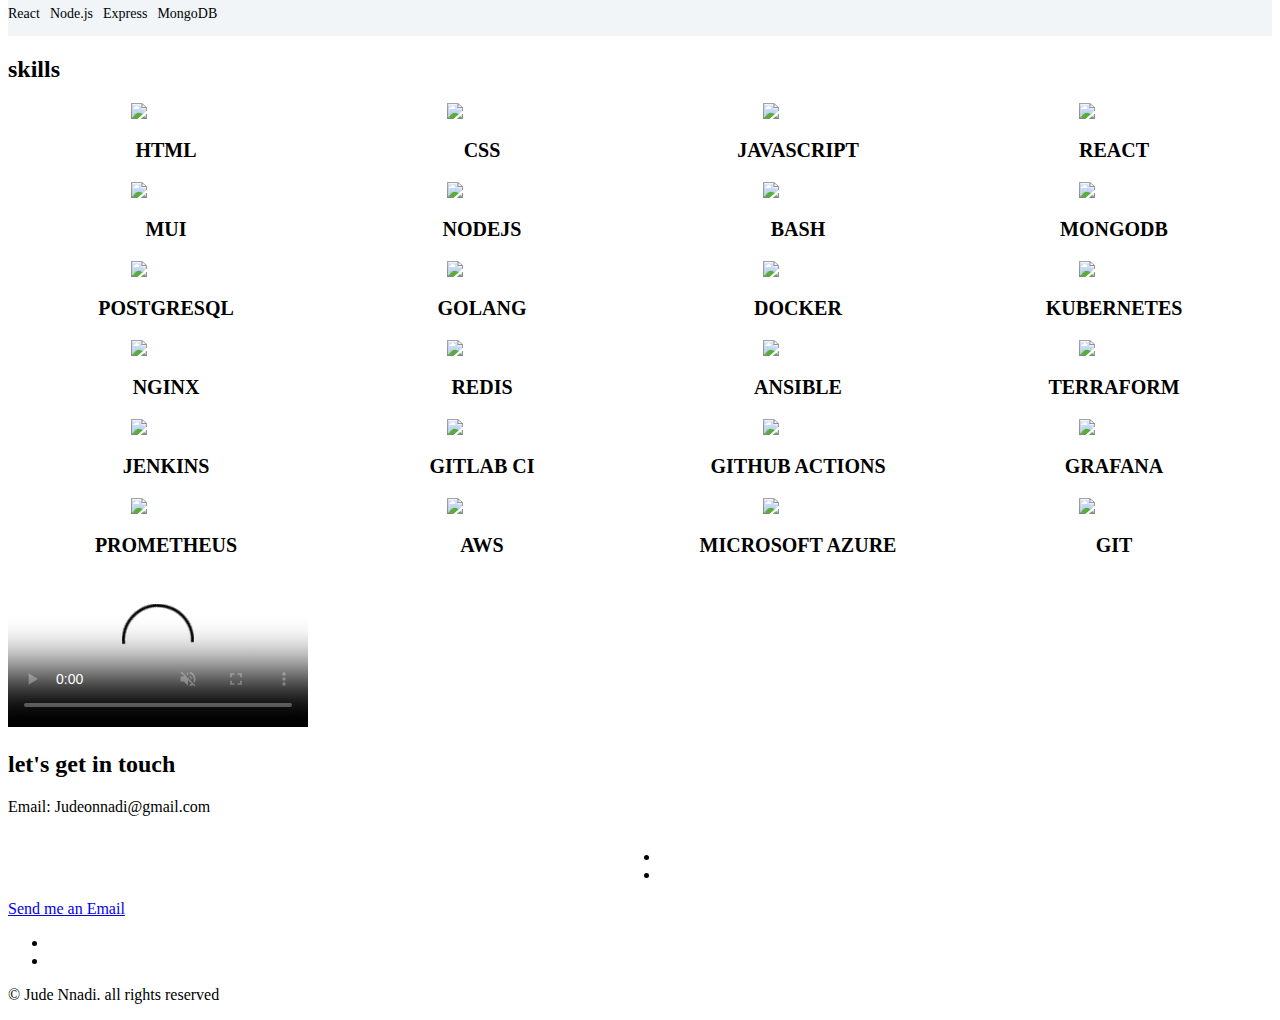
==== commit 0b3311e0: "updated" ====
--- a/index.html
+++ b/index.html
@@ -124,7 +124,7 @@
             <h2>about</h2>
             <div class="underline"></div>
           </div>
-          <!--end of section title -->
+          <!--end of section title!! -->
           <p>
             I'm a Self-taught Software Engineer based in Enugu, Nigeria. <br />
             I've worked on a lot of freelance projects, developing both the front-end and the back-end to
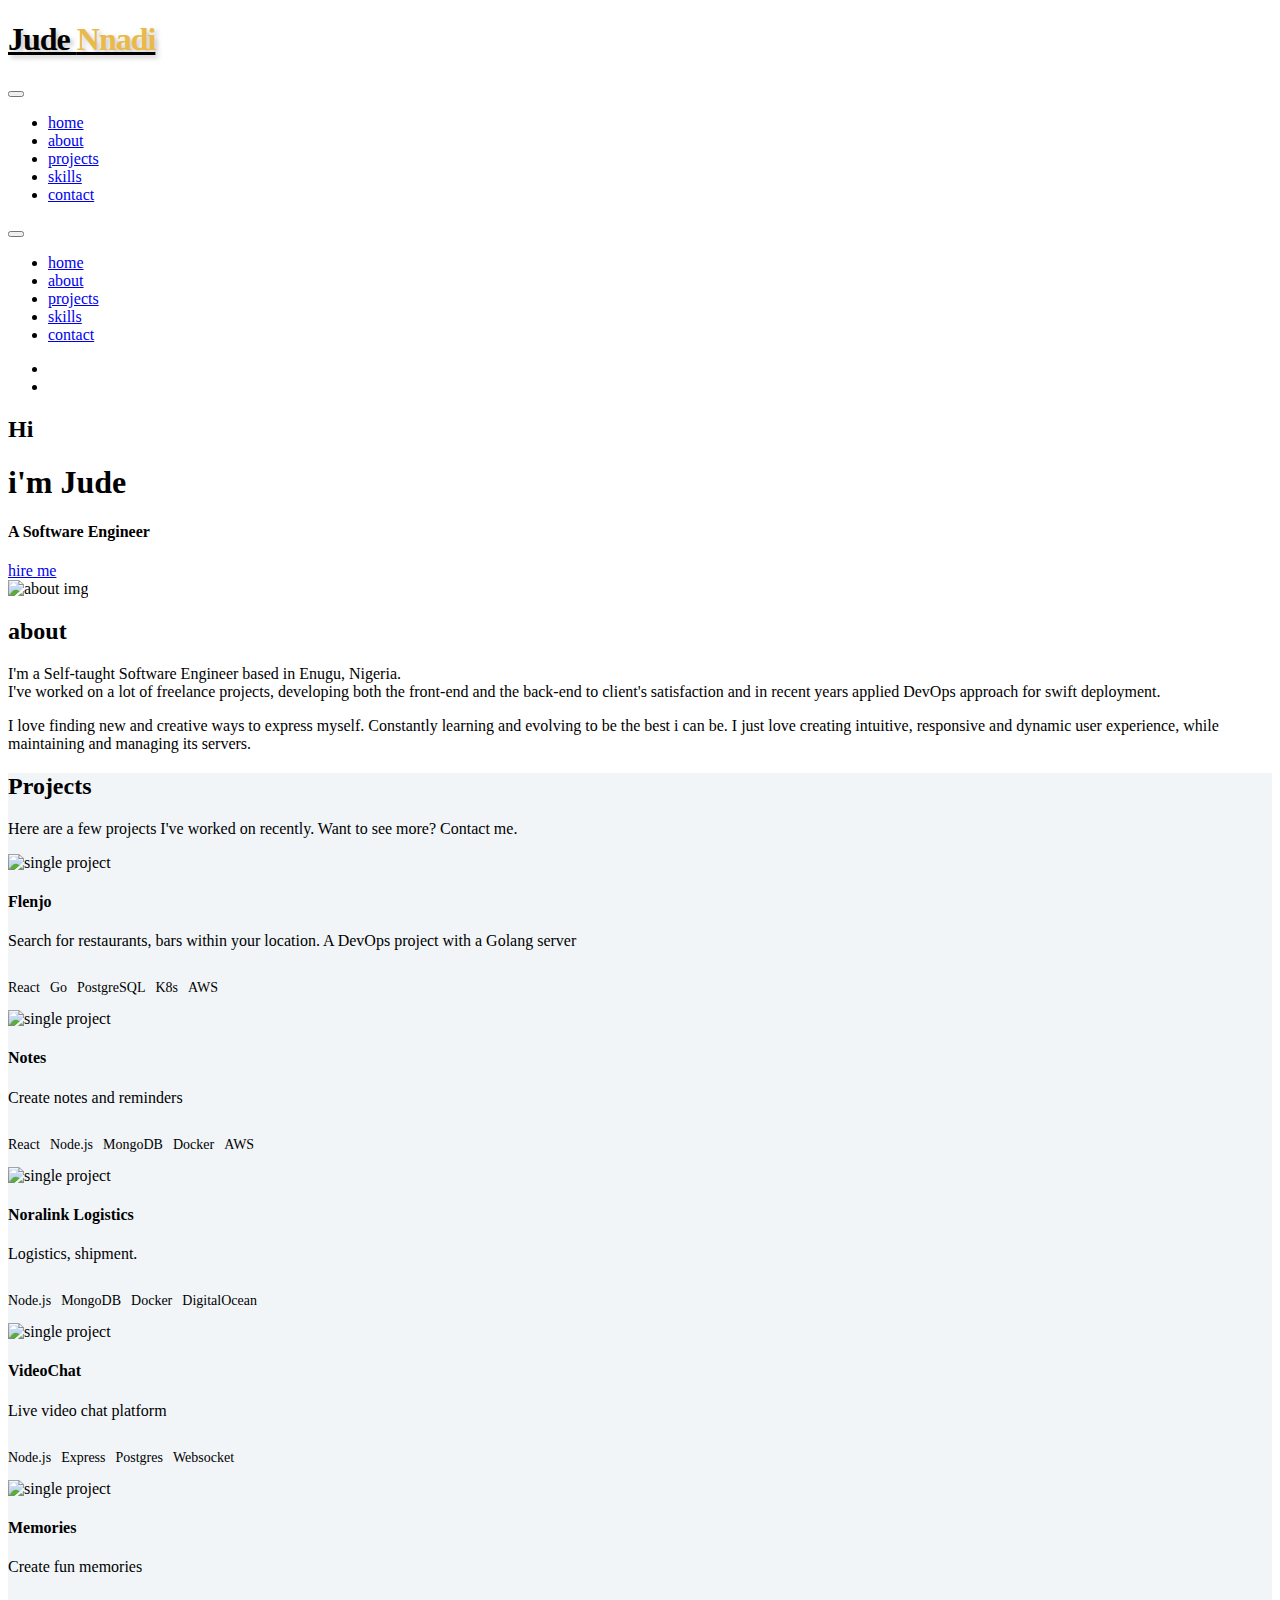
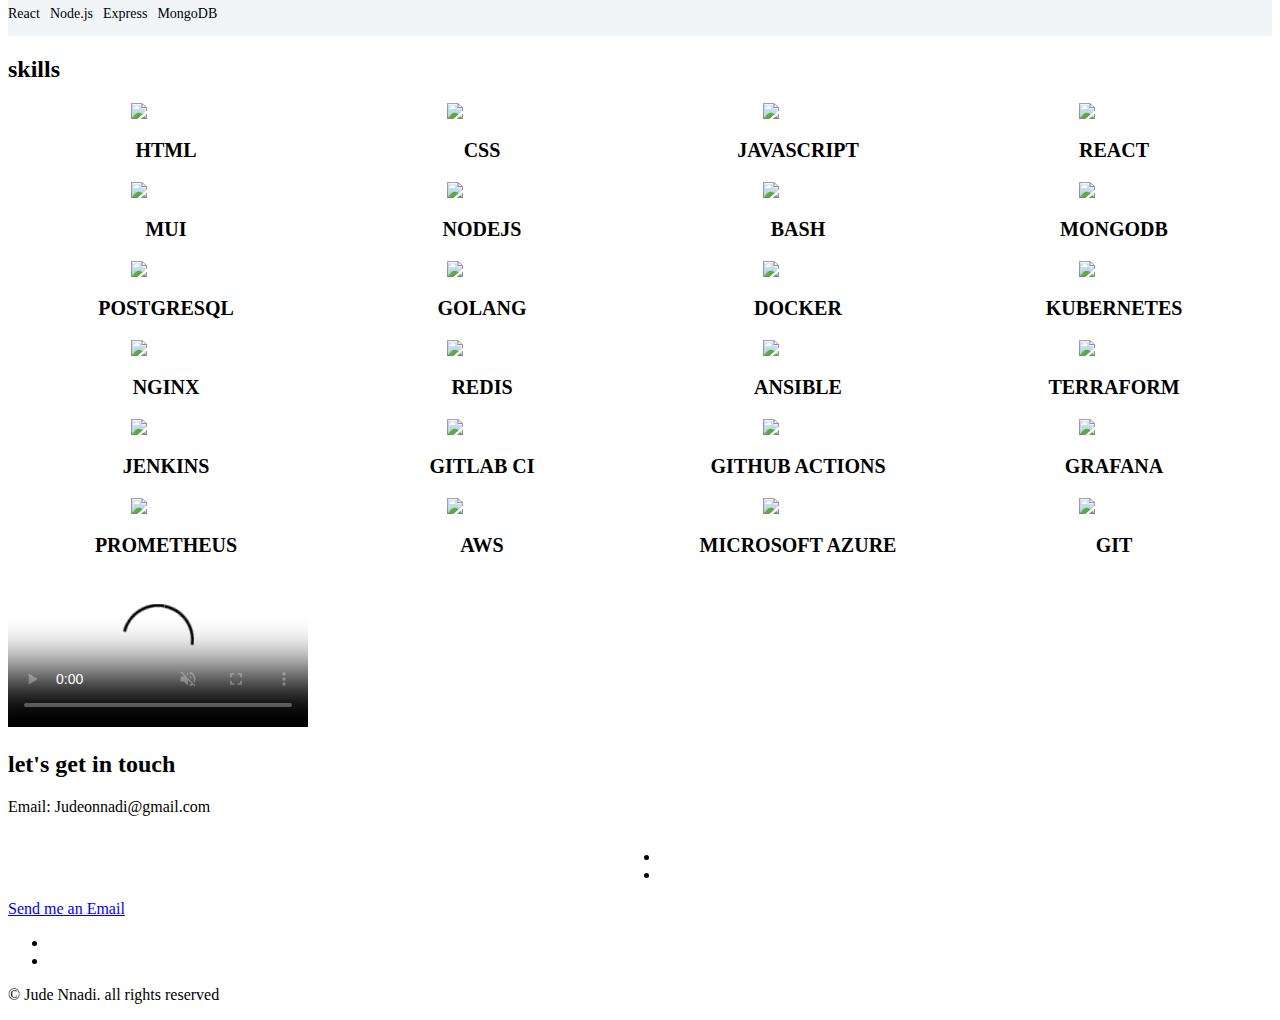
==== commit 92703ed1: "updated" ====
--- a/index.html
+++ b/index.html
@@ -493,3 +493,5 @@
     <script src="./js/app.js"></script>
   </body>
 </html>
+<!--  -->
+<!--  -->
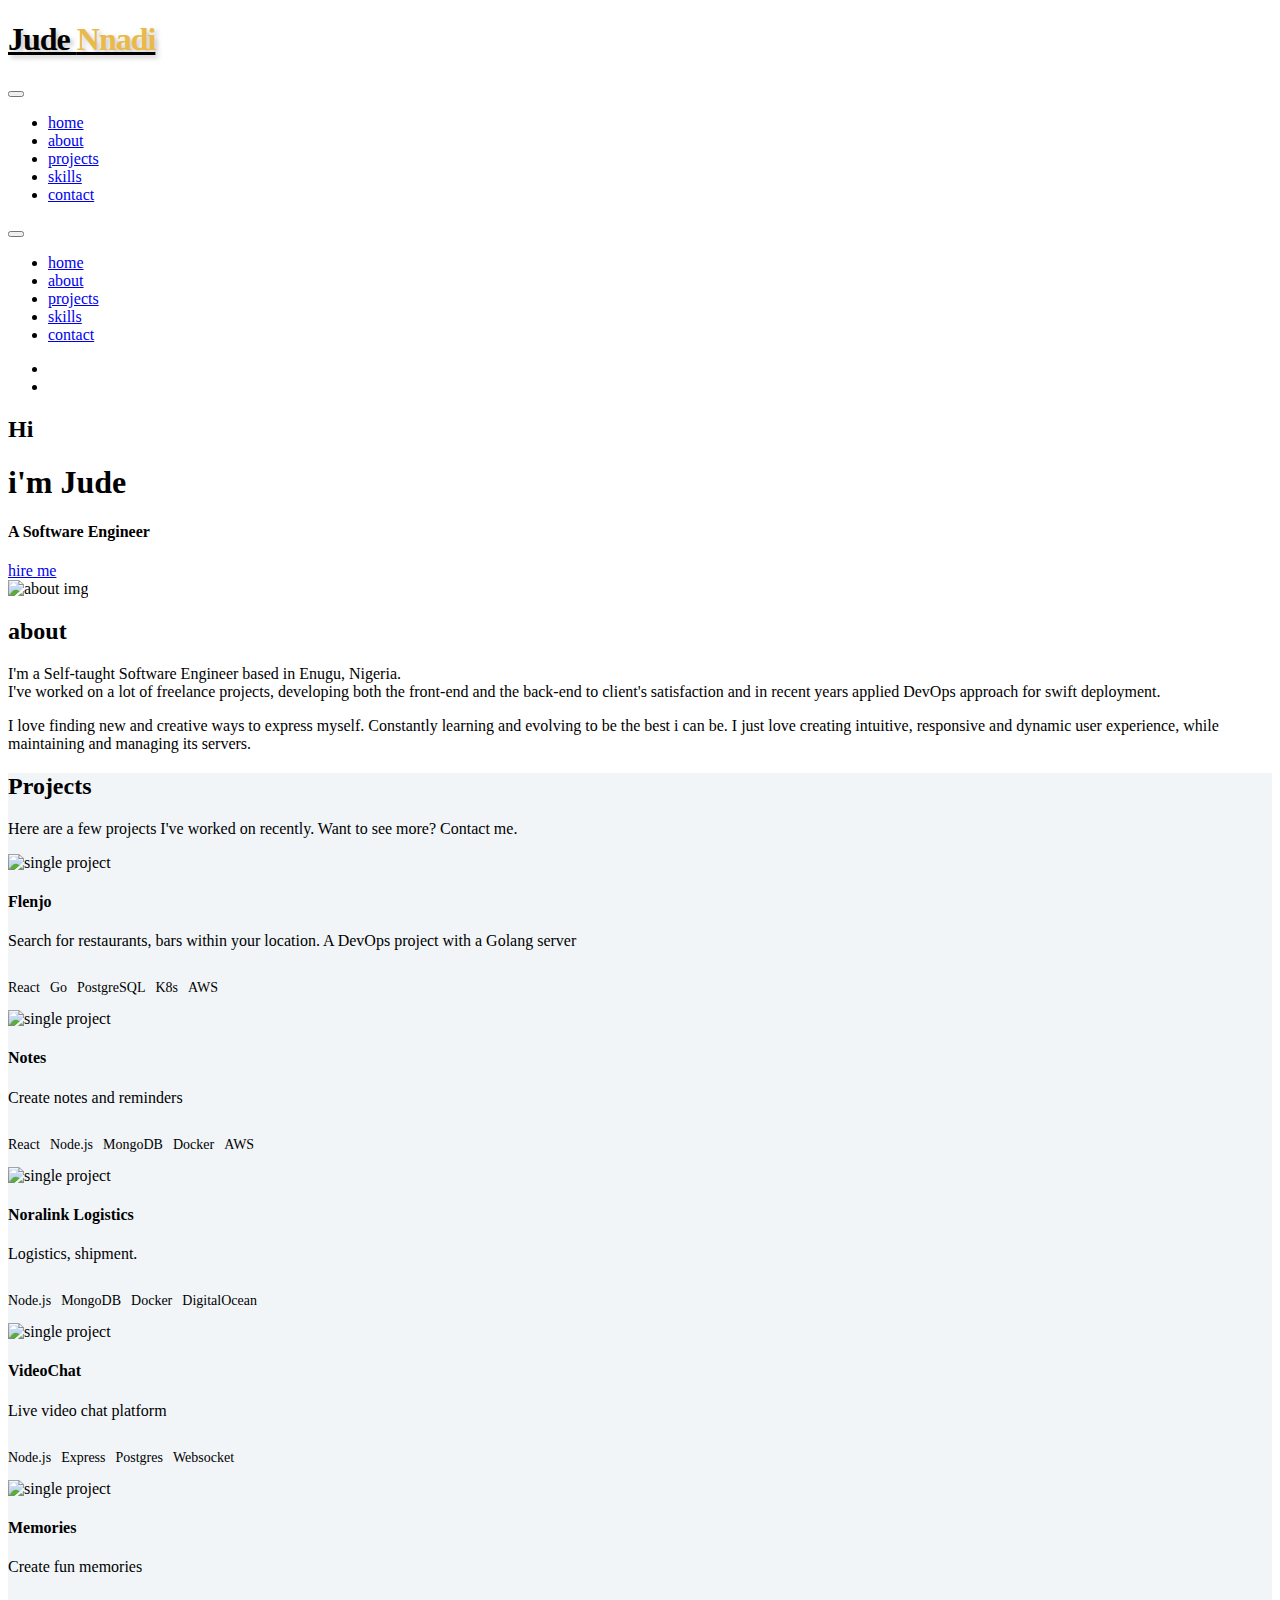
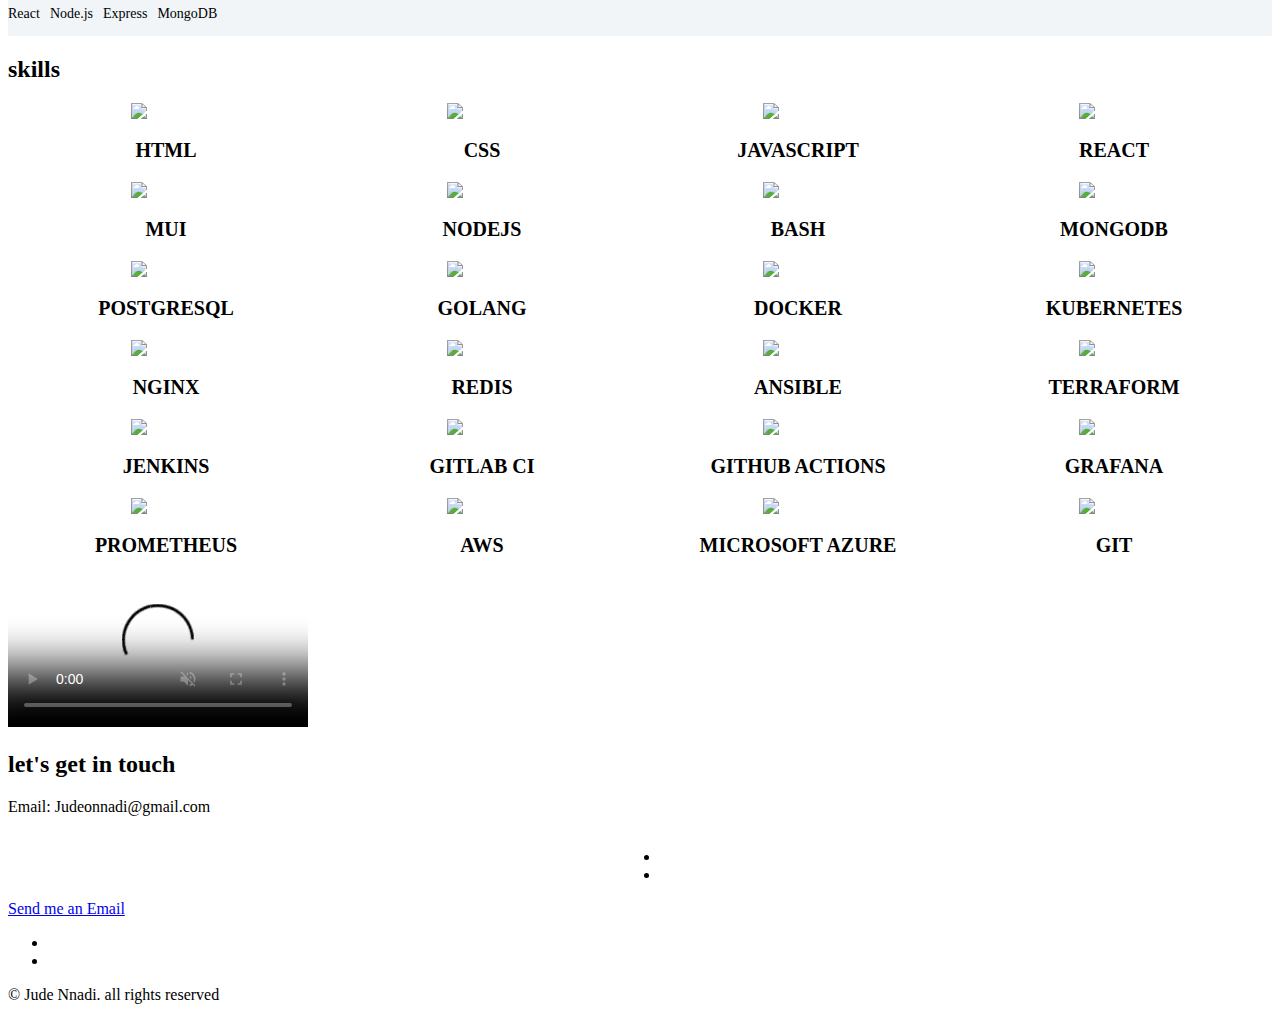
==== commit f55d29ad: "updated" ====
--- a/index.html
+++ b/index.html
@@ -492,6 +492,4 @@
     <script src="https://unpkg.com/scrollreveal"></script>
     <script src="./js/app.js"></script>
   </body>
-</html>
-<!--  -->
-<!--  -->
+</html><!--  -->
